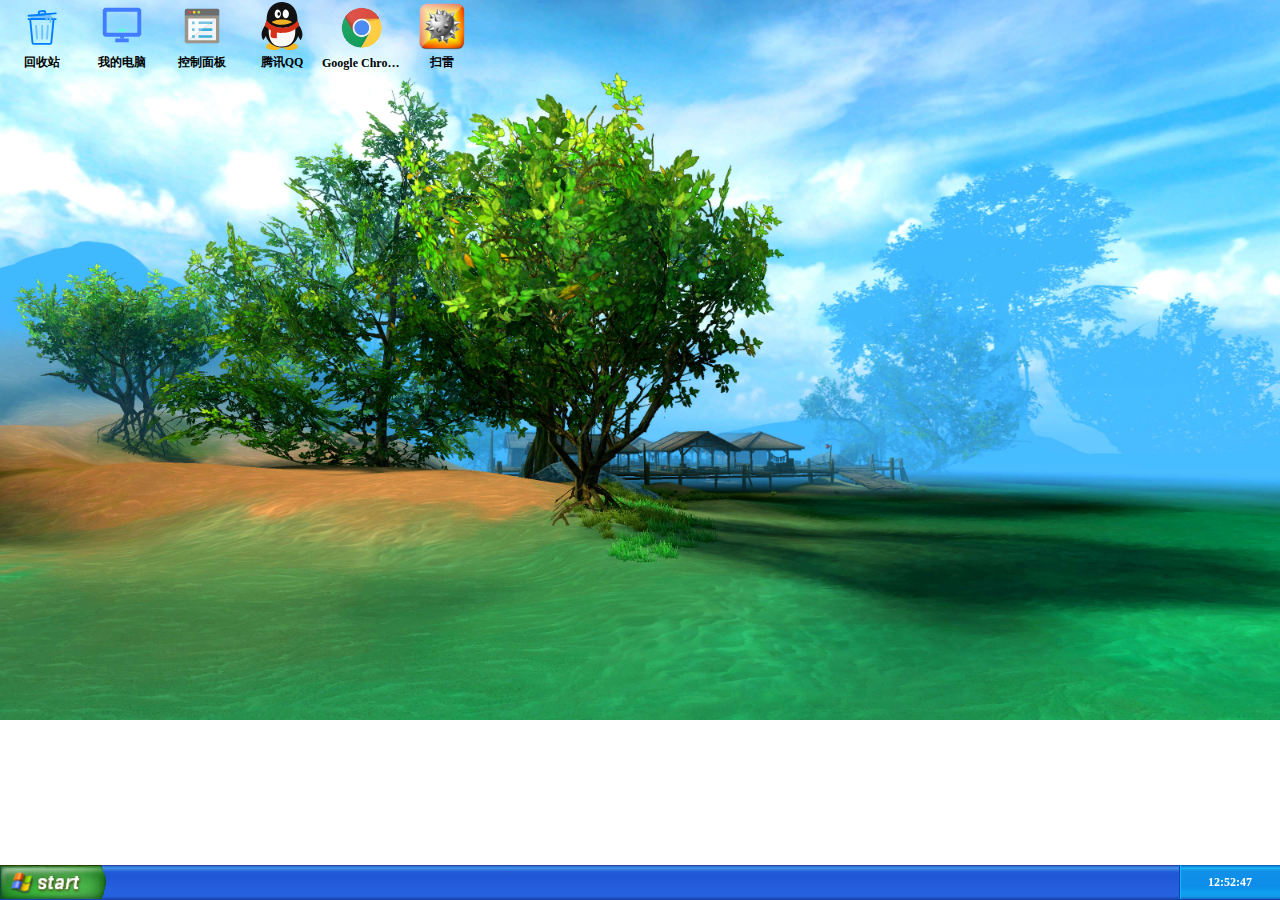
==== static/index.html @ 2a381c4c "11" ====
<!DOCTYPE html>
<html>
	<head>
		<meta charset="UTF-8">
		<title></title>
		<link rel="stylesheet" href="css/winxp.css" />
		<meta name="viewport" content="width=device-width, initial-scale=1, maximum-scale=1">
		<script type="text/javascript" src="js/app.js" ></script>
		<script type="text/javascript" src="js/vue.js" ></script>
		<script type="text/javascript" src="js/base.js" ></script>
		<script type="text/javascript" src="js/desktop.js" ></script>
		<script type="text/javascript" src="js/jquery-3.3.1.min.js" ></script>
		<script type="text/javascript" src="js/vue-resource.js" ></script>
		<link rel="stylesheet" href="css/desktop.css" />
		<style>
			
		</style>
	</head>
	<body>
		
		
		
		<winxp-desk-app class="app" :list="list" v-on:openapp="openapp">
			
		</winxp-desk-app>
		
		
	

		<win-xp-dlg :list="list"  ref="mychild" class="mdlg" title="对话框" icon="img/tash.png" v-on:min="minx" v-on:close="close" >
			<div style="background-color: #888;height: 100%;box-sizing:border-box">
			</div>
			<h3 slot="footer"></h3>
		</win-xp-dlg>
		
		<!--- 底部导航栏--->
		<winxp-desk-footer class="footer" :list="list" v-on:openapp="openapp"></winxp-desk-footer>
		
		
		
	</body>
	<script>
		//对话框对象
		var dlg=null;
		//底部导航对象
		var footer=null;
		var openList=[];
		//桌面图标
		new Vue({
			el:'.app',
			data:{
				list:app,
			},
			methods:{
				openapp:function(index){
					var obj={};
					obj.id=uuid();
					obj.name=this.list[index].name;
					obj.icon=this.list[index].icon;
					obj.url=this.list[index].url;
					dlg.additems(obj);
					footer.additem(obj);
				}
			}
		});
		
		footer=new Vue({
			el:'.footer',
			data:{
				list:openList,
			},
			methods:{
				openapp:function(id){
					dlg.showstate(id);
				},
				additem:function(obj){
					this.list.push(obj);	
				},
				delitem:function(id){
					for(var i=0;i<this.list.length;i++){
						if(this.list[i].id==id){
							this.list.splice(i,1);
							break;
						}
					}
				},
			},
		});
		//对话框组件
		var ll=app;
		
		dlg=new Vue({
			el:'.mdlg',
			data:{
				list:[],
			},
			created:function(){
				
			},
			methods:{
				close:function(id){
					//删除自己的数据
					for(var i=0;i<this.list.length;i++){
						if(this.list[i].id==id){
							this.list.splice(i,1);
							break;
						}
					}
					//删除底部导航栏数据
					footer.delitem(id);
				},
				minx:function(){
					
				},
				/**添加事件**/
				additems:function(obj){
					this.list.push(obj);
					this.$refs.mychild.additem(obj);
				},
				//设置窗口的状态
				showstate:function(id){
					this.$refs.mychild.showstate(id);
				},
			}
		});
		
		function uuid(){
			var date=new Date();
			var result="id_"+date.getYear()+"_"+date.getMonth()+"_"+date.getDay()+"_"+date.getHours()+"_"+date.getMinutes()+"_"+date.getSeconds()+"_"+date.getMilliseconds()+"_"+Math.ceil(Math.random()*100);
			return result;
		}
	</script>
</html>
---- static/css/winxp.css ----
/**********
 * 
 */

*{
	margin: 0px;
	padding: 0px;
}
.winxp_dlg{
	border-radius: 5px;
	background-color:#0055e9 ;
	border:3px solid #0055e9;
	position: absolute;
}
.base_size{
	width:500px;
	height: 500px;
}
.winxp_dlg .winxp_dlg_head{
	border-radius: 5px;
	height: 28px;
	background:rgba(0, 0, 0, 0) linear-gradient(rgb(0, 88, 238) 0%, rgb(53, 147, 255) 4%, rgb(40, 142, 255) 6%, rgb(18, 125, 255) 8%, rgb(3, 111, 252) 10%, rgb(2, 98, 238) 14%, rgb(0, 87, 229) 20%, rgb(0, 84, 227) 24%, rgb(0, 85, 235) 56%, rgb(0, 91, 245) 66%, rgb(2, 106, 254) 76%, rgb(0, 98, 239) 86%, rgb(0, 82, 214) 92%, rgb(0, 64, 171) 94%, rgb(0, 48, 146) 100%) repeat scroll 0% 0%;
    background-color: rgba(0, 0, 0, 0);
    background-position-x: 0%;
    background-position-y: 0%;
    background-repeat: repeat;
    background-attachment: scroll;
    cursor: default;
    background-image: linear-gradient(rgb(0, 88, 238) 0%, rgb(53, 147, 255) 4%, rgb(40, 142, 255) 6%, rgb(18, 125, 255) 8%, rgb(3, 111, 252) 10%, rgb(2, 98, 238) 14%, rgb(0, 87, 229) 20%, rgb(0, 84, 227) 24%, rgb(0, 85, 235) 56%, rgb(0, 91, 245) 66%, rgb(2, 106, 254) 76%, rgb(0, 98, 239) 86%, rgb(0, 82, 214) 92%, rgb(0, 64, 171) 94%, rgb(0, 48, 146) 100%);
}
.winxp_dlg .winxp_dlg_footer{
	position: absolute;
	border-top: 1px solid #CCC;
	width: 100%;
	bottom: 0px;
	height: 28px;
}
.winxp_dlg .winxp_dlg_content{
	width:100%;
	position: absolute;
	background-color: #fff;
	top: 28px;
	bottom: 0px;
	left: 0px;
	cursor: default;
}
.winxp_dlg .winxp_dlg_head .winxp_dlg_head_title{
	display: inline-block;
	height: 28px;
	line-height: 28px;
}
.winxp_dlg .winxp_dlg_head .winxp_dlg_head_img{
	vertical-align:middle;
	margin: 2px;
	width:21px;
	height: 21px;
}
.winxp_dlg .winxp_dlg_head .winxp_dlg_head_btngup{
	float: right;
	margin-top: 2px;
}
.winxp_dlg .winxp_dlg_head .winxp_dlg_head_btngup .btn{
	display: inline-block;
	position: relative;
	width:21px;
	height: 21px;
	margin: 0;
	padding: 0;
	border: 1px solid #FFF;
	border-radius: 4px;
	box-shadow: rgb(70, 70, 255) 0px -1px 2px 1px inset;
	background-image:radial-gradient(circle at 90% 90%, rgb(0, 84, 233) 0%, rgb(34, 99, 213) 55%, rgb(68, 121, 228) 70%, rgb(163, 187, 236) 90%, white 100%);
}

.winxp_dlg .winxp_dlg_head .winxp_dlg_head_btngup .btn:hover{
	box-shadow:none;
}
.winxp_dlg .winxp_dlg_head .winxp_dlg_head_btngup .min:before{
	content: "";
	position: absolute;
	left: 4px;
	top: 13px;
	height: 3px;
	width: 8px;
	background-color: white;
}

.winxp_dlg .winxp_dlg_head .winxp_dlg_head_btngup .max:before{
	content: "";
	position: absolute;
	display: block;
	left: 4px;
	top: 4px;
	box-shadow: white 0px 3px inset, white 0px 0px 0px 1px inset;
	height: 12px;
	width: 12px;
}
.winxp_dlg .winxp_dlg_head .winxp_dlg_head_btngup .minimize:before{
	content: "";
	position: absolute;
	display: block;
	left: 7px;
	top: 4px;
	box-shadow: white 0px 2px inset, white 0px 0px 0px 1px inset;
	height: 8px;
	width: 8px;
}
.winxp_dlg .winxp_dlg_head .winxp_dlg_head_btngup .minimize:after{
	content: "";
	position: absolute;
	display: block;
	left: 4px;
	top: 7px;
	box-shadow: white 0px 2px inset, white 0px 0px 0px 1px inset, rgb(19, 109, 255) 1px -1px;
	height: 8px;
	width: 8px;
	background-color: rgb(19, 109, 255);
}

.winxp_dlg .winxp_dlg_head .winxp_dlg_head_btngup .close{
	box-shadow: rgb(218, 70, 0) 0px -1px 2px 1px inset;
	background-image: radial-gradient(circle at 90% 90%, rgb(204, 70, 0) 0%, rgb(220, 101, 39) 55%, rgb(205, 117, 70) 70%, rgb(255, 204, 178) 90%, white 100%);
}
.winxp_dlg .winxp_dlg_head .winxp_dlg_head_btngup .close:before{
	content: "";
	position: absolute;
	left: 9px;
	top: 2px;
	transform: rotate(45deg);
	height: 16px;
	width: 2px;
	background-color: white;
}
.winxp_dlg .winxp_dlg_head .winxp_dlg_head_btngup .close:after{
	content: "";
	position: absolute;
	left: 9px;
	top: 2px;
	transform: rotate(-45deg);
	height: 16px;
	width: 2px;
	background-color: white;
}
---- static/css/desktop.css ----
/**桌面基本设置***/

body{
	background-image: url(../img/background.jpg);
	background-repeat: no-repeat;
	background-size: cover;
  	-webkit-background-size: cover;
  	-o-background-size: cover;
  	background-position: center 0;
}

.winxp_desk_footer{
	width:100%;
	height:35px;
	position: fixed;
	bottom: 0px;
	z-index: 9999;
	background: rgba(0, 0, 0, 0) linear-gradient(rgb(31, 47, 134) 0px, rgb(49, 101, 196) 3%, rgb(54, 130, 229) 6%, rgb(68, 144, 230) 10%, rgb(56, 131, 229) 12%, rgb(43, 113, 224) 15%, rgb(38, 99, 218) 18%, rgb(35, 91, 214) 20%, rgb(34, 88, 213) 23%, rgb(33, 87, 214) 38%, rgb(36, 93, 219) 54%, rgb(37, 98, 223) 86%, rgb(36, 95, 220) 89%, rgb(33, 88, 212) 92%, rgb(29, 78, 192) 95%, rgb(25, 65, 165) 98%) repeat scroll 0% 0%;
    background-position-x: 0%;
    background-position-y: 0%;
    background-repeat: repeat;
    background-attachment: scroll;
}

.winxp_desk_footer .winxp_desk_footer_start{
	display: inline-block;
}

.winxp_desk_footer .winxp_desk_footer_list .winxp_desk_footer_list_name{
	display: inline-block;
	overflow: hidden;
	width:120px;
	font-size: 12px;
	text-overflow:ellipsis;
	white-space: nowrap;
}
.winxp_desk_footer .winxp_desk_footer_list .winxp_desk_footer_list_img{
	width: 25px;
	height: 25px;
}
.winxp_desk_footer .winxp_desk_footer_list {
	display: inline-block;
	list-style: none;
	margin: 0px;
	padding: 0px;
	cursor: default;
}
.winxp_desk_footer .winxp_desk_footer_list li{
	width: 150px;
	height:28px;
	background-color: rgb(60, 129, 243);
	line-height: 28px;
	float: left;
	border-radius: 4px;
	margin-left: 1px;
	margin-right: 1px;
	margin-top: 2px;
	margin-bottom: 2px;
	overflow: hidden;
	text-overflow:ellipsis;
	white-space: nowrap;
	cursor: default;
}
/****底部工具栏时间****/
.winxp_desk_footer .winxp_desk_footer_tool{
	display: inline-block;
	float: right;
	width:100px;
	height:34px;
	flex-shrink: 0;
	background: rgba(0, 0, 0, 0) linear-gradient(rgb(12, 89, 185) 1%, rgb(19, 158, 233) 6%, rgb(24, 181, 242) 10%, rgb(19, 155, 235) 14%, rgb(18, 144, 232) 19%, rgb(13, 141, 234) 63%, rgb(13, 159, 241) 81%, rgb(15, 158, 237) 88%, rgb(17, 155, 233) 91%, rgb(19, 146, 226) 94%, rgb(19, 126, 215) 97%, rgb(9, 91, 201) 100%) repeat scroll 0% 0%;
	border-left: 1px solid rgb(16, 66, 175);
	box-shadow: rgb(24, 187, 255) 1px 0px 1px inset;
}
.winxp_desk_footer .winxp_desk_footer_tool .time{
	line-height: 34px;
	text-align: center;
	font-size: 12px;
	font-weight: bold;
	color: #fff;
}

/**桌面图标**/
.winxp_desk_app{
	position: absolute;
	margin: 2px;
	left: 0;
	top: 0;
	right: 2px;
	bottom: 35px;
}
.winxp_desk_app img{
	width:48px;
	height: 48px;
}
.winxp_desk_app .icon_item{
	margin: 0px;
	padding: 0px;
	list-style: none;
	display: block;
	width: 100%;
	height: 100%;
	white-space: nowrap;
}
.winxp_desk_app .icon_item .winxp_desk_app_item:hover{
	background-color: rgba(200,200,200,0.5);
}
.winxp_desk_app .icon_item li,.winxp_desk_app .icon_item .winxp_desk_app_item{
	width:80px;
	height:80px ;
	text-align: center;
	list-style: none;
	display: inline-block;
	font-size: 12px;
	font-weight: bold;
	color: #000;
}

.winxp_desk_app .icon_item .winxp_desk_app_name{
	overflow: hidden;
	text-overflow:ellipsis;
	white-space: nowrap;
}

/***桌面弹出菜单***/
.winxp_desk_app .pop_menu  .border-top,.winxp_desk_app .pop_menu  .border-bottom{
	border:1px solid #AAA;
}
.winxp_desk_app .pop_menu {
	position: absolute;
}
.winxp_desk_app .pop_menu ul{
	position: absolute;
	left: 0px;
	top:0px;
	display: inline-block;
	list-style: none;
	border:1px solid #AAA;
	background-color: #fff;
}

.winxp_desk_app .pop_menu ul li{
	width:150px;
	height: 30px;
	line-height: 30px;
	
}

.winxp_desk_app .pop_menu ul li ul{
	position: relative;
	display: none;
	left:150px;
	top: -30px;
}
.winxp_desk_app .pop_menu ul li:hover{
	background-color: #CCC;
}
.winxp_desk_app .pop_menu ul li:hover ul{
	display: block;
}
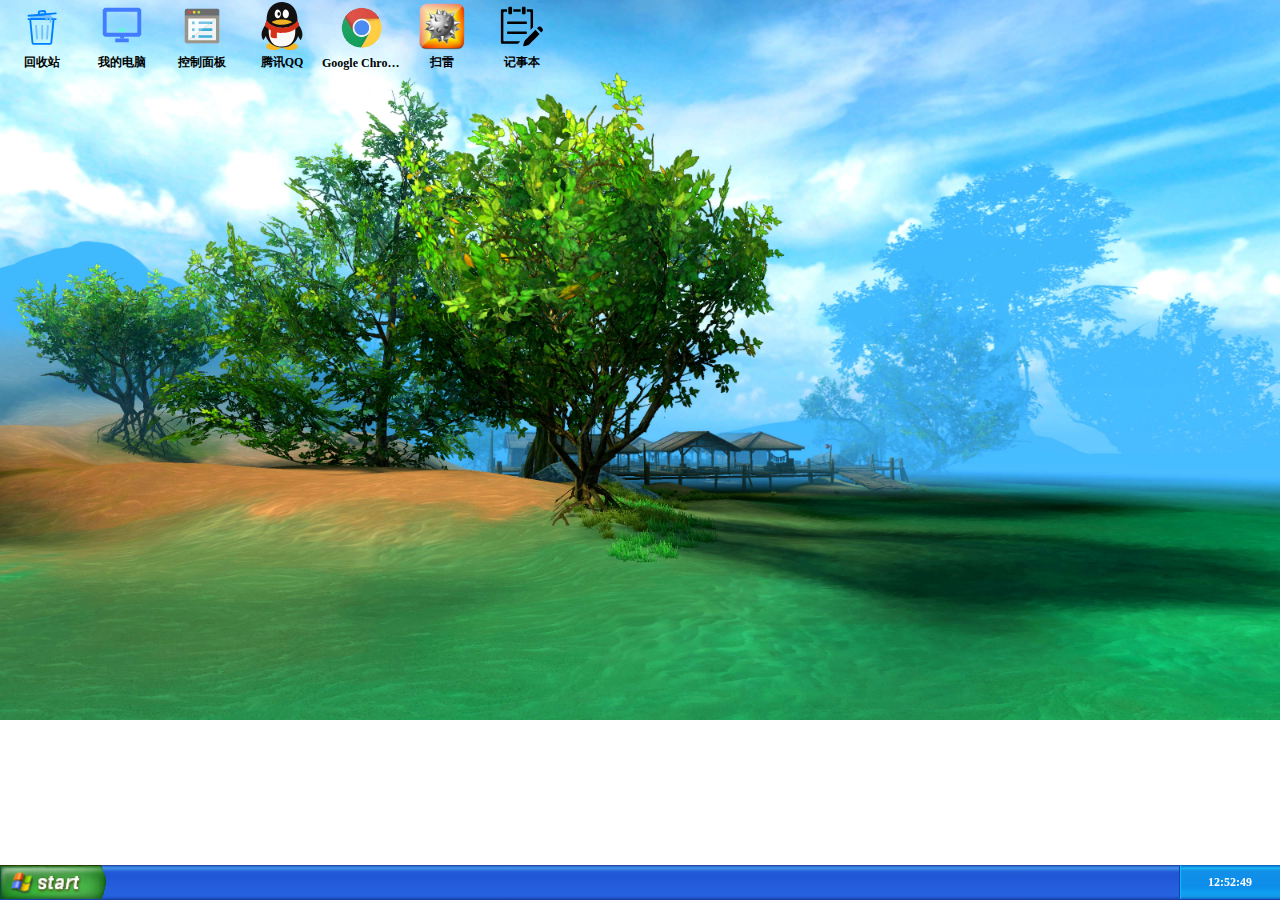
==== commit 2ea97f30: "打开应用" ====
--- a/static/index.html
+++ b/static/index.html
@@ -45,8 +45,9 @@
 		//底部导航对象
 		var footer=null;
 		var openList=[];
+		var iconList=null;
 		//桌面图标
-		new Vue({
+		iconList=new Vue({
 			el:'.app',
 			data:{
 				list:app,
@@ -114,7 +115,9 @@
 				},
 				/**添加事件**/
 				additems:function(obj){
+					obj.url=obj.url+"?id="+obj.id;
 					this.list.push(obj);
+					localStorage.setItem(obj.id,JSON.stringify(obj));
 					this.$refs.mychild.additem(obj);
 				},
 				//设置窗口的状态
@@ -123,6 +126,30 @@
 				},
 			}
 		});
+
+		/**
+		 * 打开应用，共外部接口调用
+		*/
+		function openApp(type,param){
+			console.log("=======open app======");
+			var obj={};
+			obj.id=uuid();
+			
+			for(var i=0;i<iconList.list.length;i++){
+				console.log(iconList.list);
+				console.log(i+":"+iconList.list[i].type);
+				if(iconList.list[i].type==type){
+					obj.name=iconList.list[i].name;
+					obj.icon=iconList.list[i].icon;
+					obj.url=iconList.list[i].url;
+					obj.param=param;
+					dlg.additems(obj);
+					footer.additem(obj);
+					break;
+				}
+			}
+			
+		}
 		
 		function uuid(){
 			var date=new Date();
--- a/static/css/winxp.css
+++ b/static/css/winxp.css
@@ -17,6 +17,10 @@
 	height: 500px;
 }
 .winxp_dlg .winxp_dlg_head{
+	-webkit-user-select:none;
+    -moz-user-select:none;
+    -ms-user-select:none;
+    user-select:none;
 	border-radius: 5px;
 	height: 28px;
 	background:rgba(0, 0, 0, 0) linear-gradient(rgb(0, 88, 238) 0%, rgb(53, 147, 255) 4%, rgb(40, 142, 255) 6%, rgb(18, 125, 255) 8%, rgb(3, 111, 252) 10%, rgb(2, 98, 238) 14%, rgb(0, 87, 229) 20%, rgb(0, 84, 227) 24%, rgb(0, 85, 235) 56%, rgb(0, 91, 245) 66%, rgb(2, 106, 254) 76%, rgb(0, 98, 239) 86%, rgb(0, 82, 214) 92%, rgb(0, 64, 171) 94%, rgb(0, 48, 146) 100%) repeat scroll 0% 0%;
